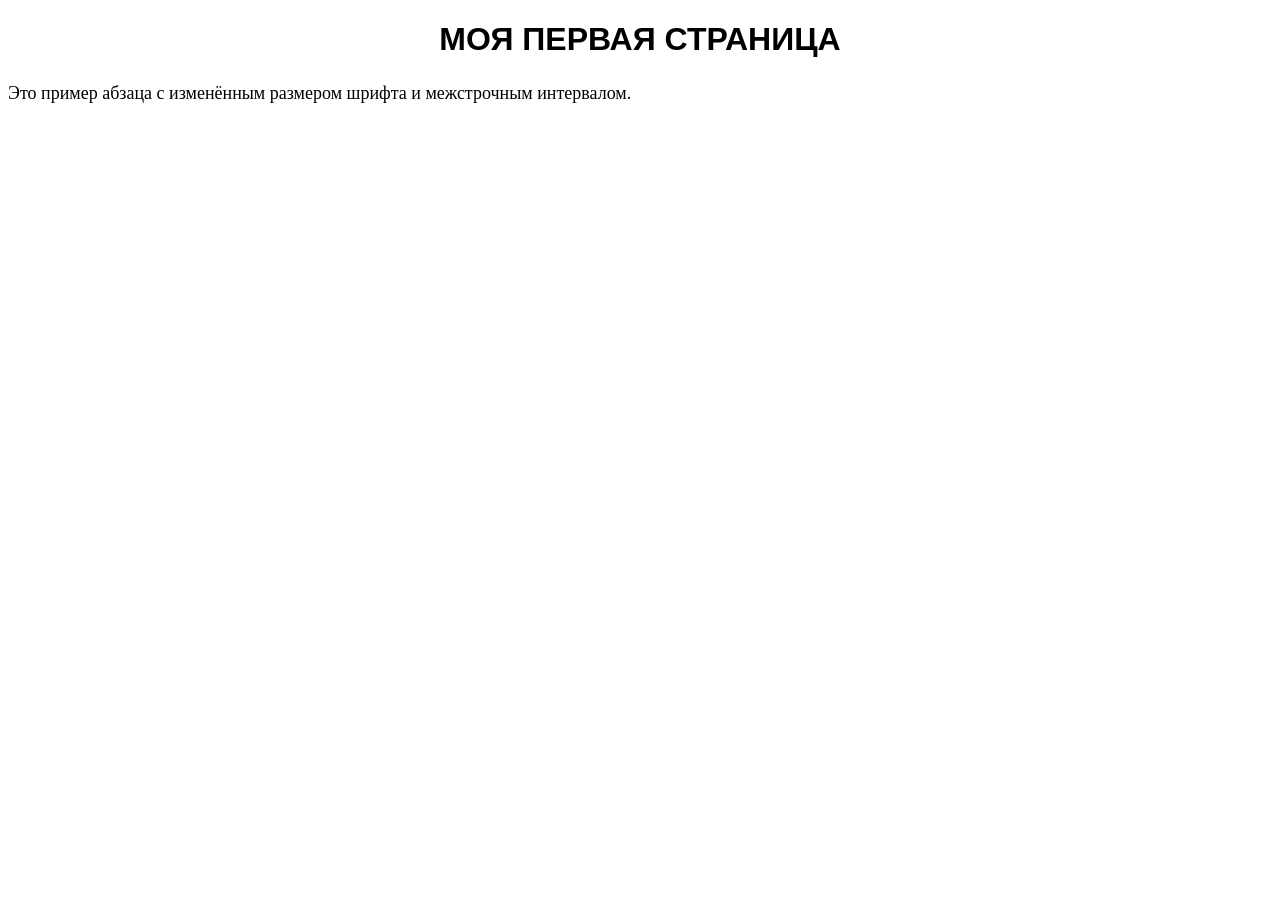
==== lab3/index.html @ 6d6a90a2 "добавление файла index.html" ====
<!DOCTYPE html>
<html lang="ru">
<head>
    <meta charset="UTF-8">
    <title>Пример страницы</title>

    <style>
        h1 {
            text-align: center;
            font-family: Arial;
            text-transform: uppercase;
        }

        p {
            font-size: 18px;
            line-height: 1.5;
        }
    </style>
</head>
<body>
    <h1>Моя первая страница</h1>

    <p>Это пример абзаца с изменённым размером шрифта и межстрочным интервалом.</p>
</body>
</html>
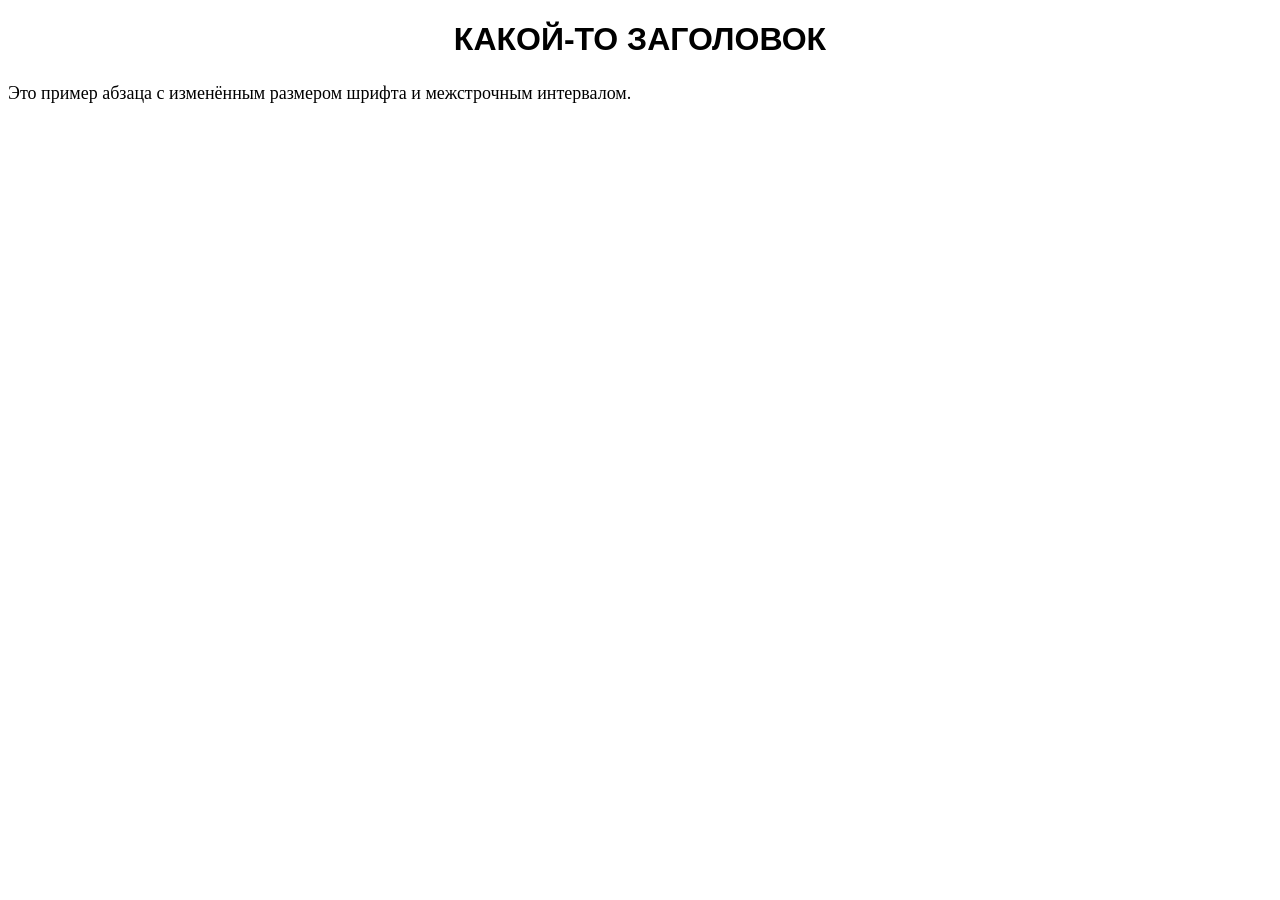
==== commit c5df7cbd: "Update index.html" ====
--- a/lab3/index.html
+++ b/lab3/index.html
@@ -19,8 +19,8 @@
     </style>
 </head>
 <body>
-    <h1>Моя первая страница</h1>
+    <h1>Какой-то заголовок</h1>
 
     <p>Это пример абзаца с изменённым размером шрифта и межстрочным интервалом.</p>
 </body>
-</html>+</html>
